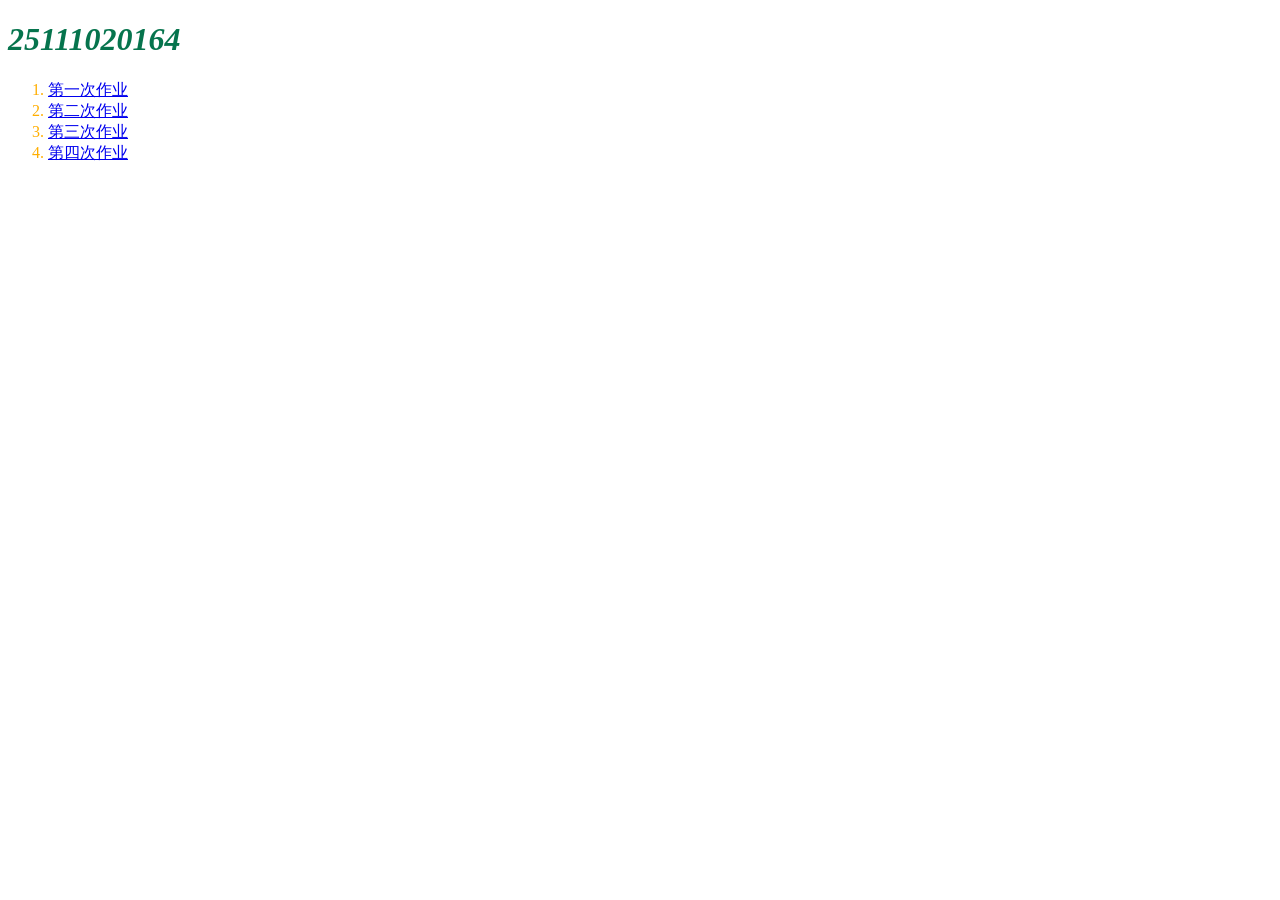
==== index.html @ dae29fd3 "提交第四次作业" ====
<!DOCTYPE html>
<html lang="en">
<head>
    <meta charset="UTF-8">
    <meta name="viewport" content="width=device-width, initial-scale=1.0">
    <title>作业</title>
</head>
<body>
    <h1 style="color: rgb(6, 116, 77);"><i>25111020164</i></h1>
    <ol style="font-family: 楷体;color: rgb(255, 174, 0);">
        <li>
            <a href="./作业/HW-1/a.html">第一次作业</a>
        </li>
        <li>
            <a href="./作业/HW-2/zuoye.html">第二次作业</a>
        </li>
        <li>
            <a href="https://github.com/JIANG-qr/JIANG-qr.github.io.git">第三次作业</a>
        </li>
        <li>
            <a href="./作业/HW-4/css.html">第四次作业</a>
        </li>
    </ol>
</body>
</html>
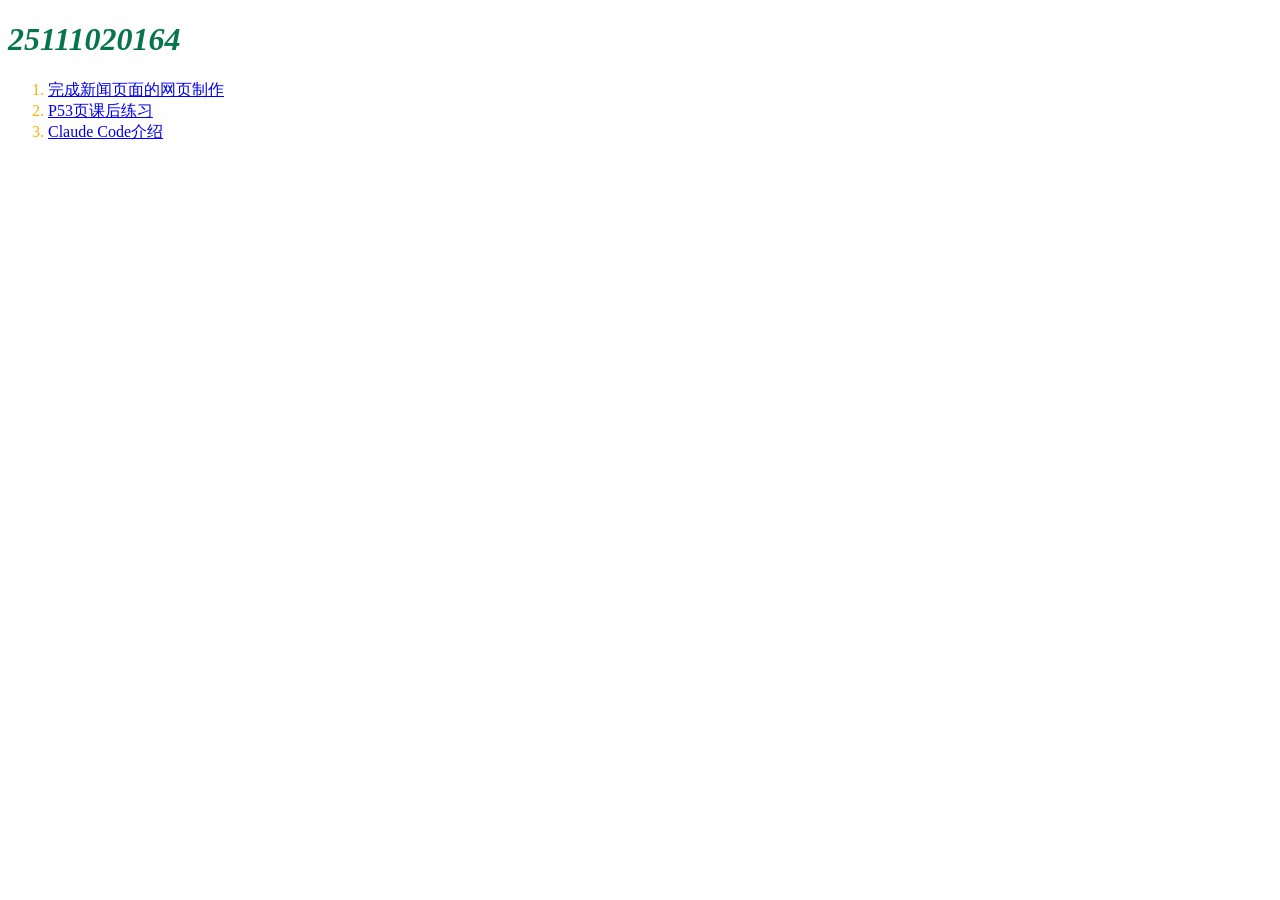
==== commit 03eedff0: "“Claude Code介绍”作业" ====
--- a/index.html
+++ b/index.html
@@ -9,16 +9,13 @@
     <h1 style="color: rgb(6, 116, 77);"><i>25111020164</i></h1>
     <ol style="font-family: 楷体;color: rgb(255, 174, 0);">
         <li>
-            <a href="./作业/HW-1/a.html">第一次作业</a>
+            <a href="./作业/HW-1/a.html">完成新闻页面的网页制作</a>
         </li>
         <li>
-            <a href="./作业/HW-2/zuoye.html">第二次作业</a>
+            <a href="./作业/HW-2/zuoye.html">P53页课后练习</a>
         </li>
         <li>
-            <a href="https://github.com/JIANG-qr/JIANG-qr.github.io.git">第三次作业</a>
-        </li>
-        <li>
-            <a href="./作业/HW-4/css.html">第四次作业</a>
+            <a href="./作业/HW-3/css.html">Claude Code介绍</a>
         </li>
     </ol>
 </body>
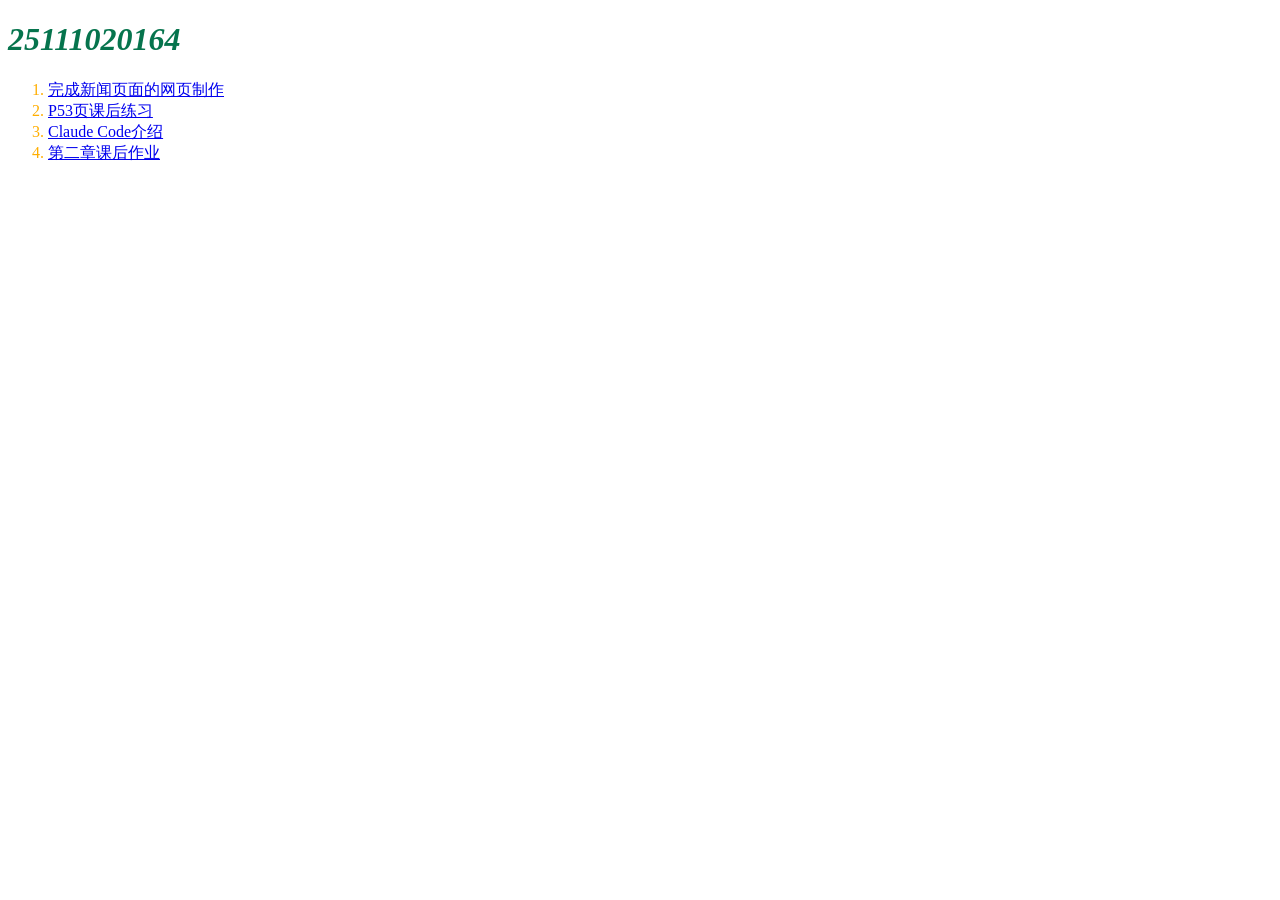
==== commit b567678d: "4次" ====
--- a/index.html
+++ b/index.html
@@ -17,6 +17,9 @@
         <li>
             <a href="./作业/HW-3/css.html">Claude Code介绍</a>
         </li>
+        <li>
+            <a href="./作业/HW-4/taidu.html">第二章课后作业</a>
+        </li>
     </ol>
 </body>
 </html>
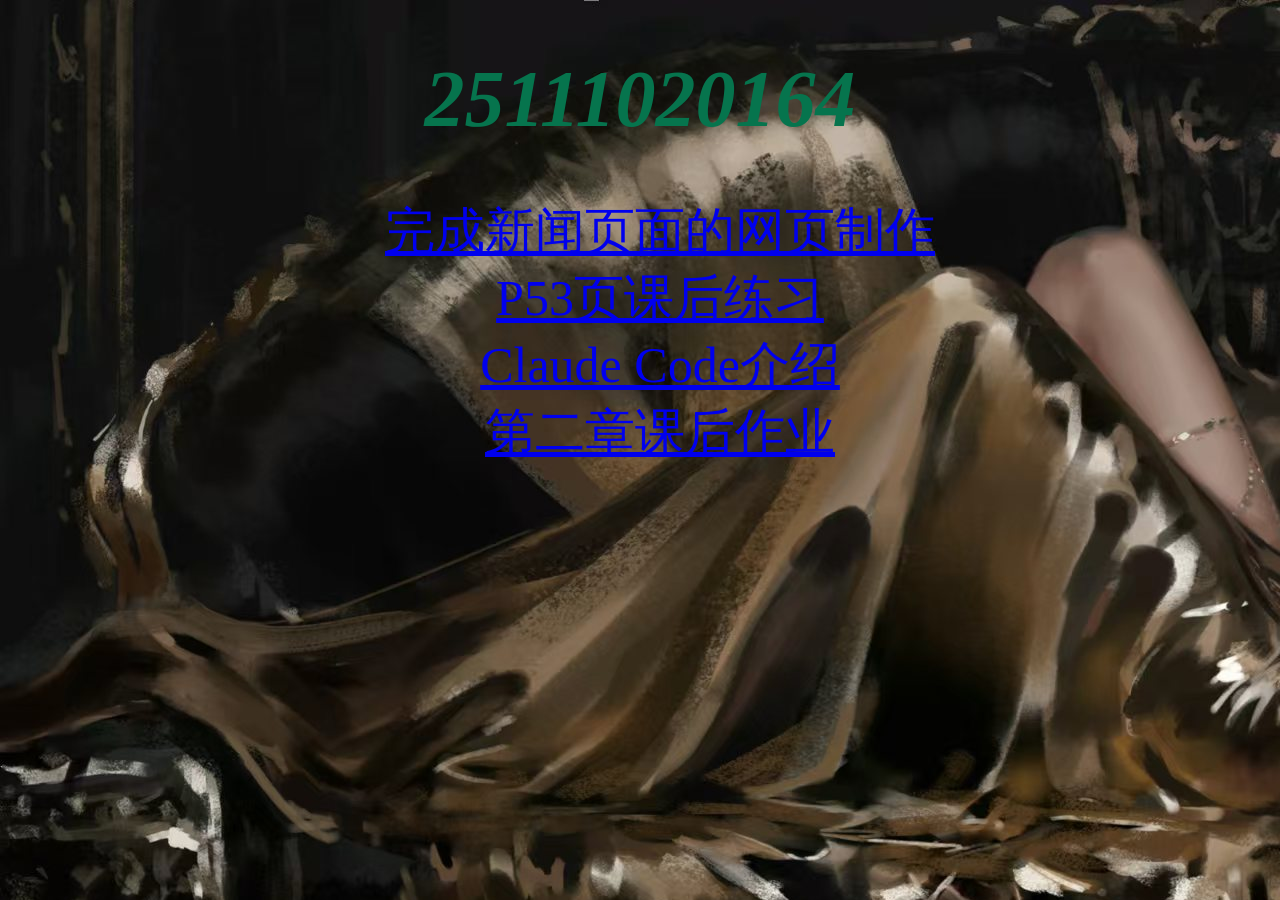
==== commit 48c43c74: "优化" ====
--- a/index.html
+++ b/index.html
@@ -4,9 +4,27 @@
     <meta charset="UTF-8">
     <meta name="viewport" content="width=device-width, initial-scale=1.0">
     <title>作业</title>
+    <style>
+        body{
+            background-image: url(./g.jpg);
+        }
+        #a{
+            h1{
+                font-size: 80px;
+            }
+            text-align: center;
+            ol{
+                list-style: none;
+                li{
+                    font-size: 50px;
+                }
+            }
+        }
+    </style>
 </head>
 <body>
-    <h1 style="color: rgb(6, 116, 77);"><i>25111020164</i></h1>
+    <div id="a">
+        <h1 style="color: rgb(6, 116, 77);"><i>25111020164</i></h1>
     <ol style="font-family: 楷体;color: rgb(255, 174, 0);">
         <li>
             <a href="./作业/HW-1/a.html">完成新闻页面的网页制作</a>
@@ -21,5 +39,7 @@
             <a href="./作业/HW-4/taidu.html">第二章课后作业</a>
         </li>
     </ol>
+    </div>
+    
 </body>
 </html>
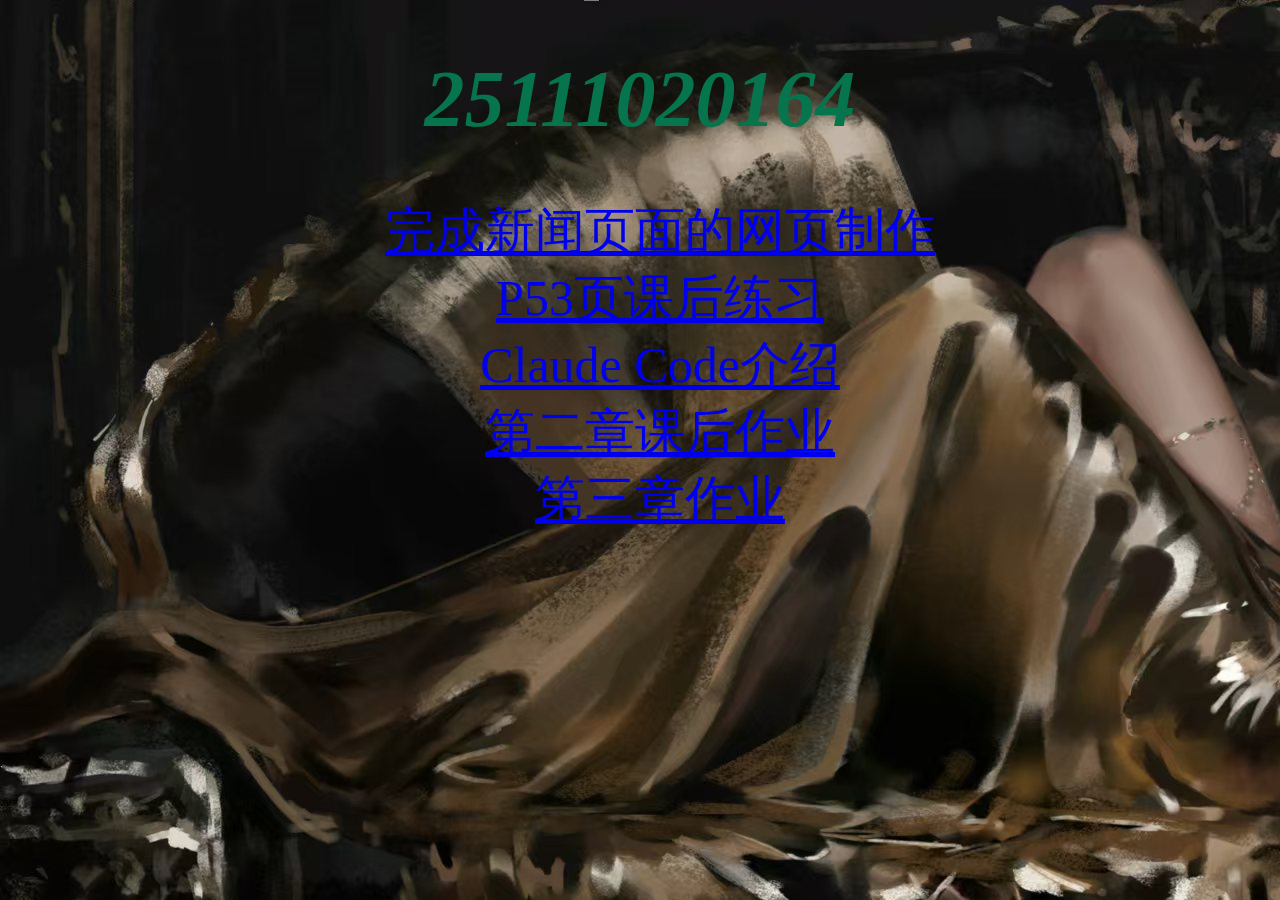
==== commit 7d6629ef: "测试" ====
--- a/index.html
+++ b/index.html
@@ -38,6 +38,9 @@
         <li>
             <a href="./作业/HW-4/taidu.html">第二章课后作业</a>
         </li>
+        <li>
+            <a href="./HW-5/hezi.html">第三章作业</a>
+        </li>
     </ol>
     </div>
     
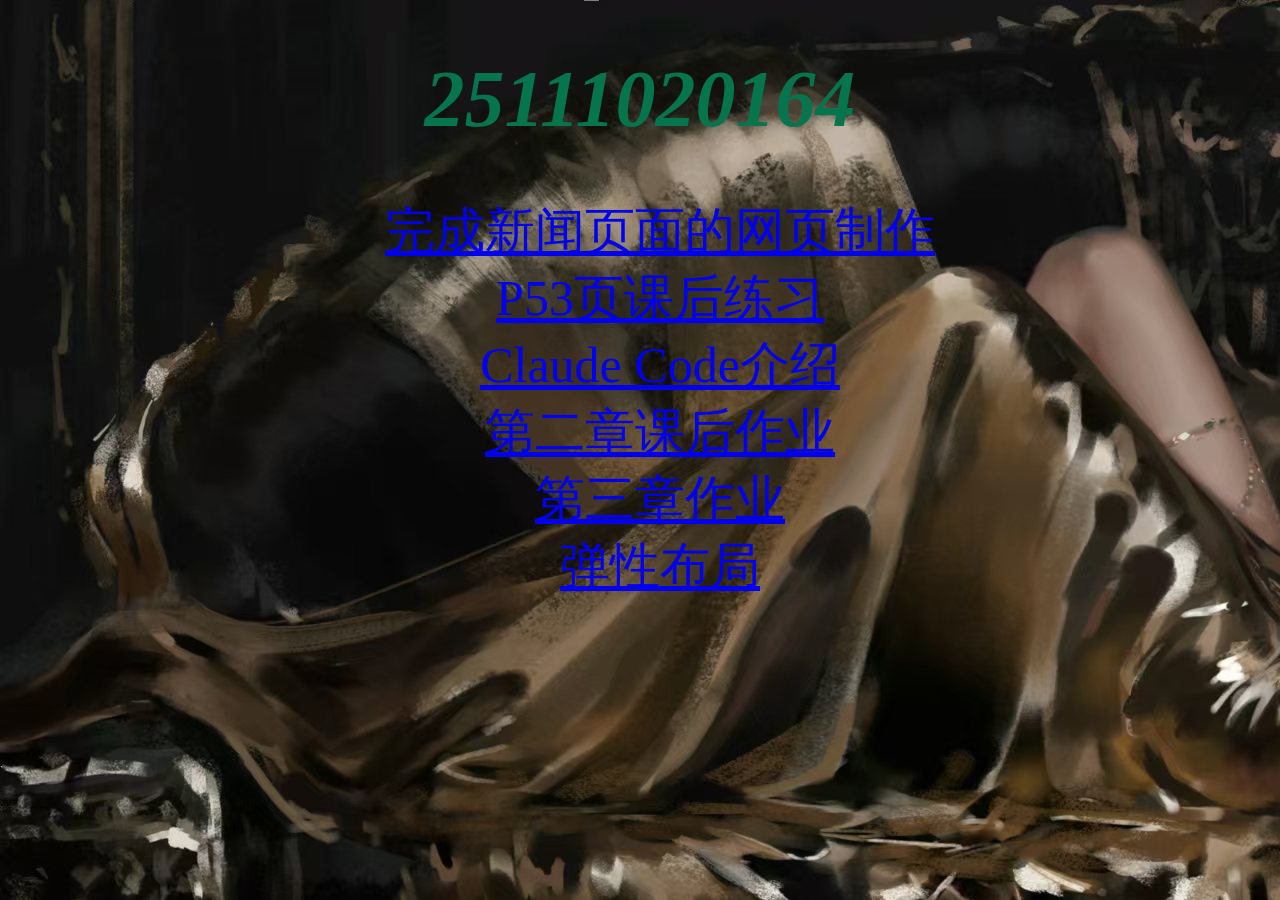
==== commit 7c85a493: "弹性布局" ====
--- a/index.html
+++ b/index.html
@@ -39,7 +39,10 @@
             <a href="./作业/HW-4/taidu.html">第二章课后作业</a>
         </li>
         <li>
-            <a href="./HW-5/hezi.html">第三章作业</a>
+            <a href="./作业/HW-5/hezi.html">第三章作业</a>
+        </li>
+        <li>
+            <a href="./作业/HW-6/float.html">弹性布局</a>
         </li>
     </ol>
     </div>
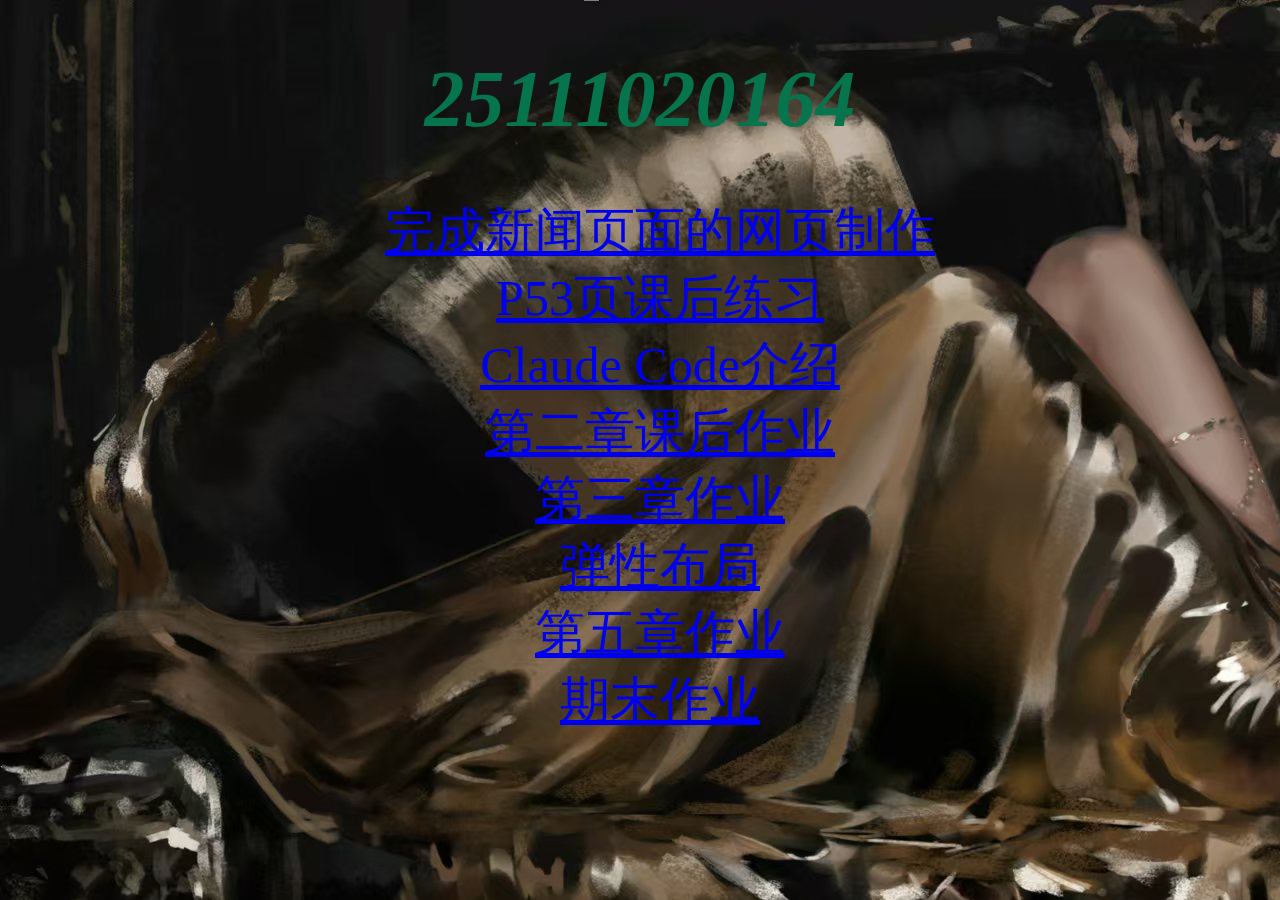
==== commit 7f492a2f: "第五章作业和期末作业" ====
--- a/index.html
+++ b/index.html
@@ -44,6 +44,12 @@
         <li>
             <a href="./作业/HW-6/float.html">弹性布局</a>
         </li>
+        <li>
+            <a href="./作业/HW-7/user.html">第五章作业</a>
+        </li>
+        <li>
+            <a href="./作业/期末大作业/首页.html">期末作业</a>
+        </li>
     </ol>
     </div>
     
